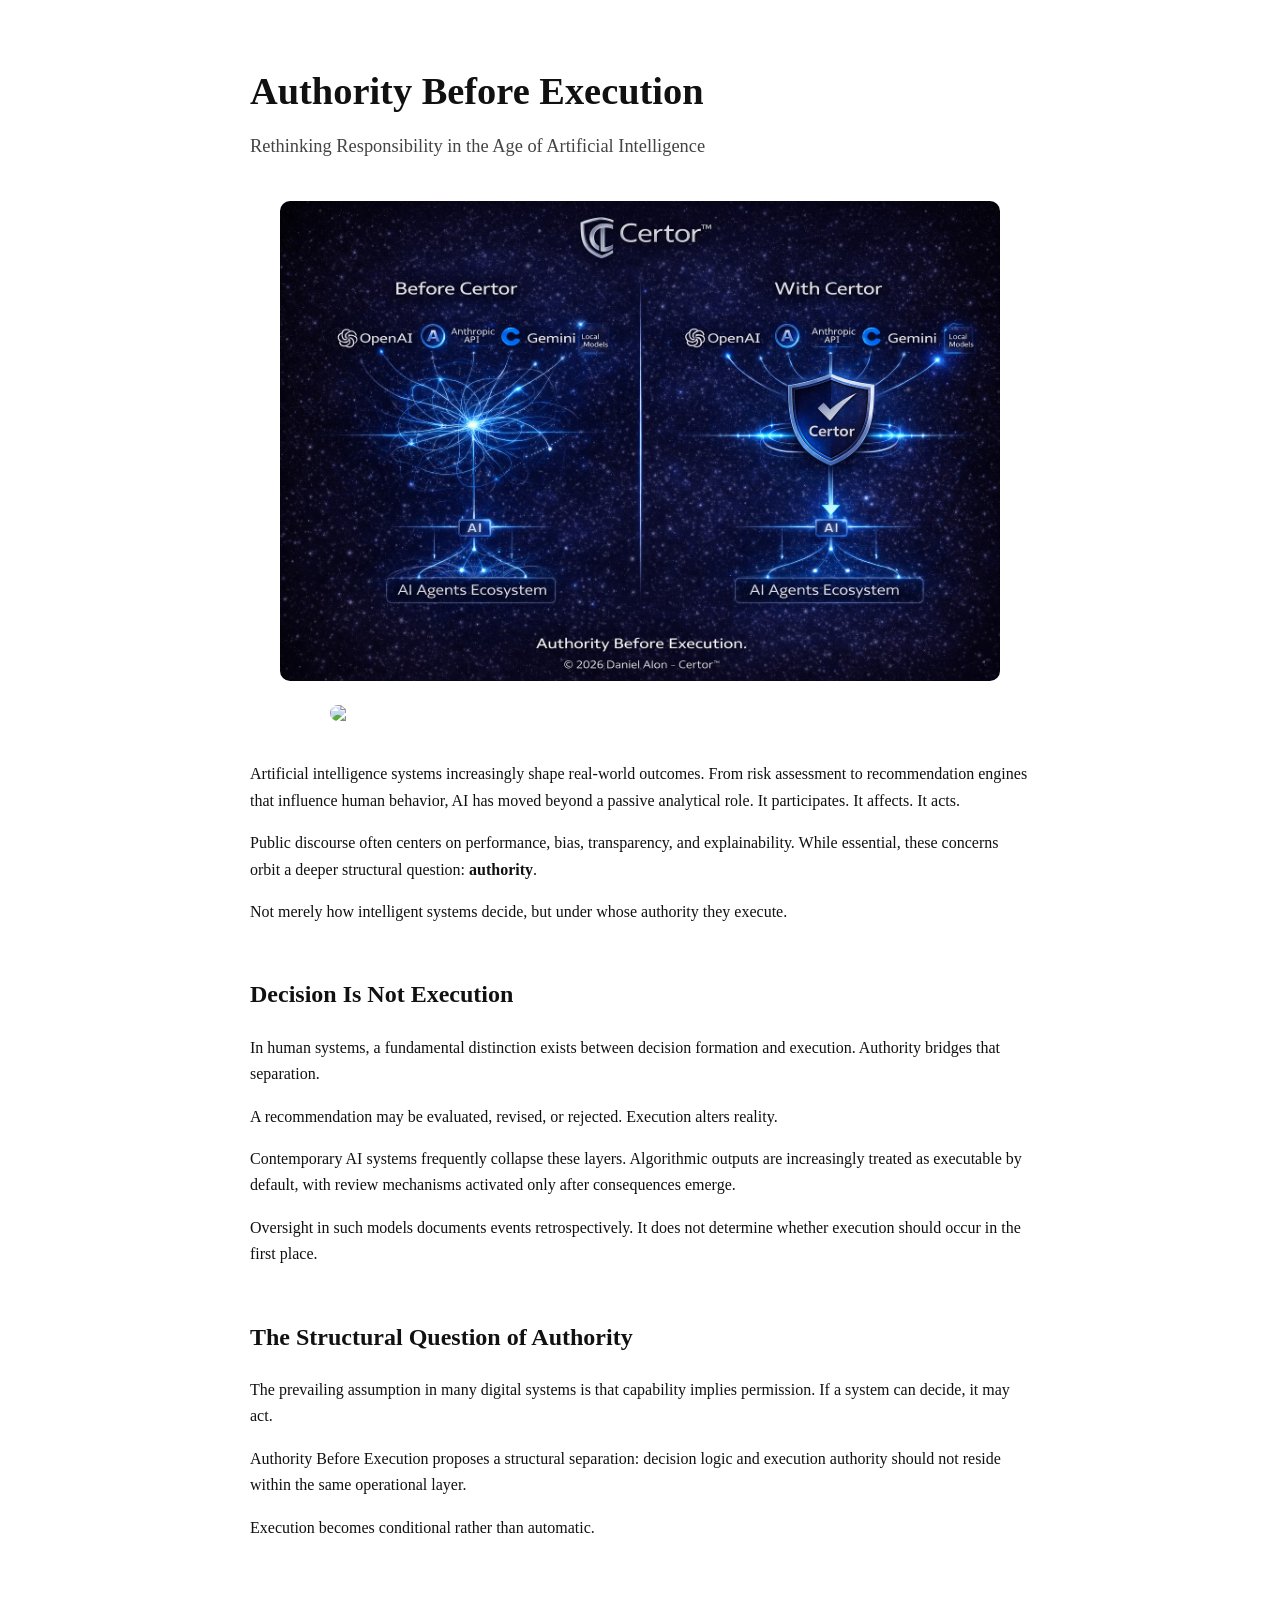
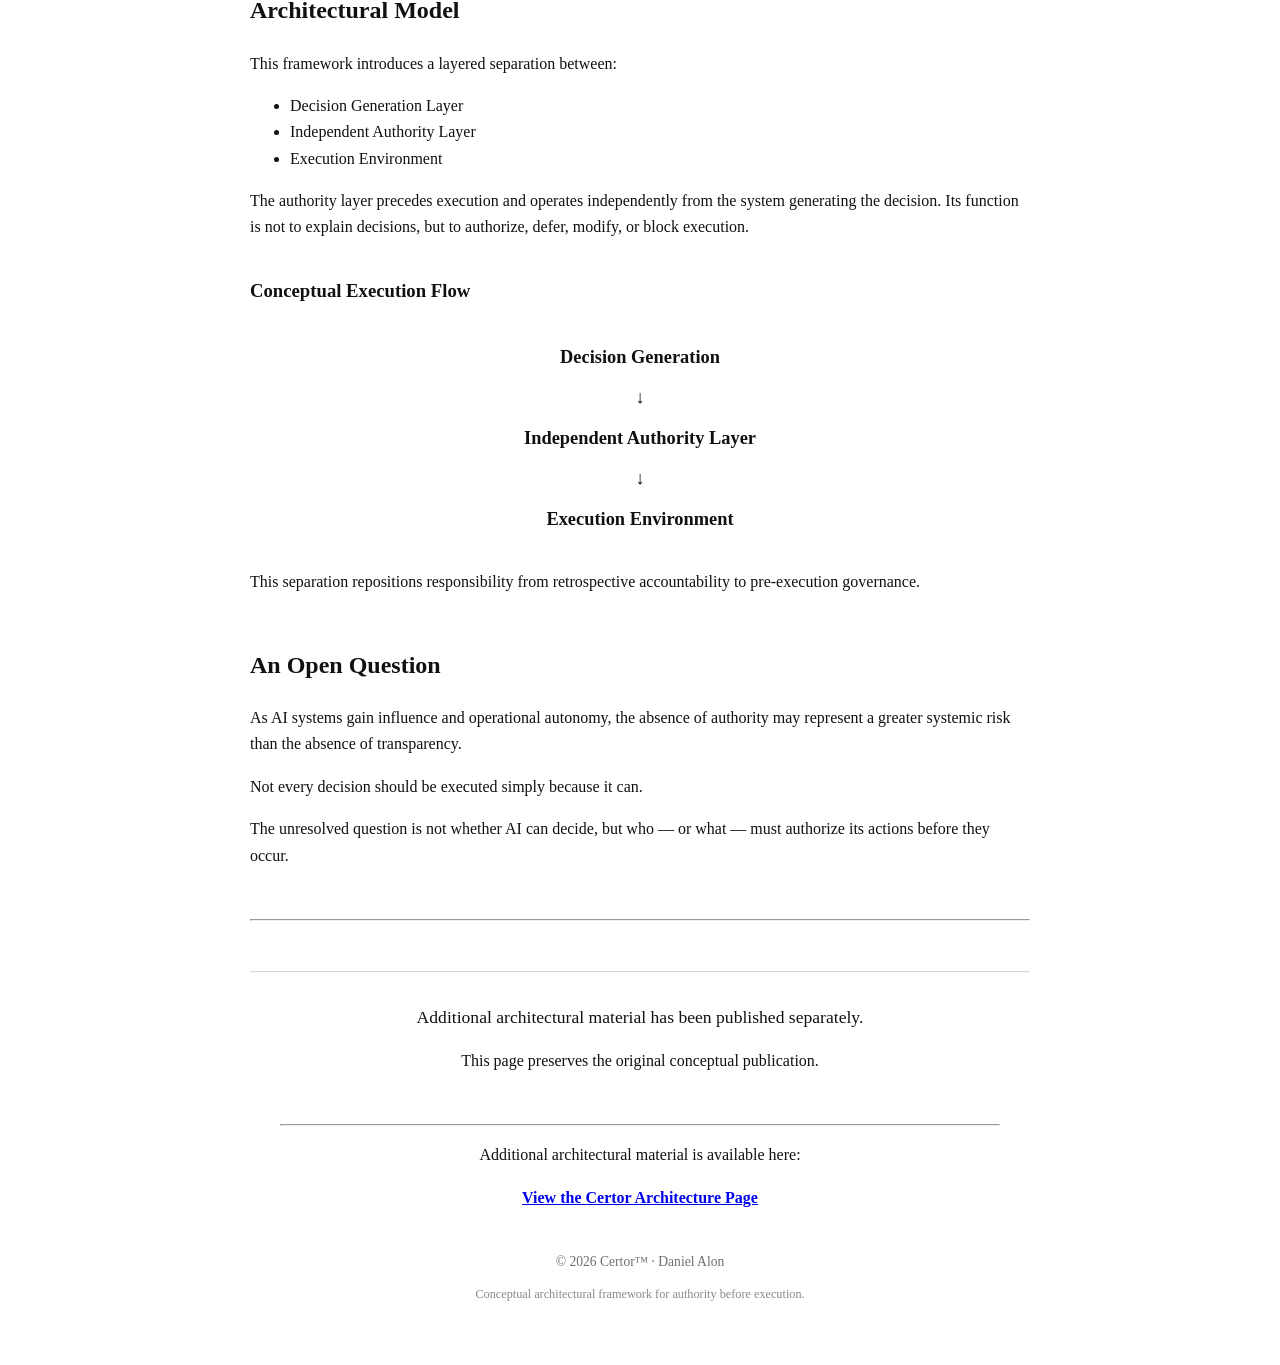
==== authority-before-execution/index.html @ be43a5a0 "Update index.html" ====
<!DOCTYPE html>
<html lang="en">
<head>
<meta charset="UTF-8" />
<meta name="viewport" content="width=device-width, initial-scale=1.0" />

<title>Authority Before Execution – Architectural Authority Layer for AI | Certor</title>

<meta name="description" content="Authority Before Execution defines a structural separation between AI decision generation and execution authority. An institutional architectural framework introduced by Certor." />

<link rel="canonical" href="https://certor.ai/authority-before-execution/" />

<meta property="og:title" content="Authority Before Execution – Certor" />
<meta property="og:description" content="A structural authority layer separating AI decision logic from execution power." />
<meta property="og:url" content="https://certor.ai/authority-before-execution/" />
<meta property="og:type" content="article" />

<meta name="robots" content="index, follow" />

<style>
body {
    font-family: Georgia, serif;
    max-width: 780px;
    margin: 60px auto;
    line-height: 1.65;
    color: #111;
}
h1 {
    font-size: 2.4em;
    margin-bottom: 0.2em;
}
.subtitle {
    font-size: 1.15em;
    color: #444;
    margin-top: 0;
    margin-bottom: 2em;
}
h2 {
    margin-top: 50px;
}
h3 {
    margin-top: 35px;
}
.footer {
    margin-top: 80px;
    font-size: 0.85em;
    opacity: 0.7;
}
</style>
</head>

<body>

<h1>Authority Before Execution</h1>
<p class="subtitle">Rethinking Responsibility in the Age of Artificial Intelligence</p>
<div style="margin:40px 0; text-align:center;">

  <img src="certor-before-after.jpg"
       style="width:100%; max-width:720px; border-radius:10px; margin-bottom:24px; display:block; margin-left:auto; margin-right:auto;">

  <img src="certor-authority-gate.jpg"
       style="width:100%; max-width:620px; border-radius:10px; display:block; margin-left:auto; margin-right:auto;">

</div>
<p>
Artificial intelligence systems increasingly shape real-world outcomes.
From risk assessment to recommendation engines that influence human behavior,
AI has moved beyond a passive analytical role. It participates. It affects. It acts.
</p>

<p>
Public discourse often centers on performance, bias, transparency, and explainability.
While essential, these concerns orbit a deeper structural question:
<strong>authority</strong>.
</p>

<p>
Not merely how intelligent systems decide, but under whose authority they execute.
</p>

<h2>Decision Is Not Execution</h2>

<p>
In human systems, a fundamental distinction exists between decision formation and execution.
Authority bridges that separation.
</p>

<p>
A recommendation may be evaluated, revised, or rejected.  
Execution alters reality.
</p>

<p>
Contemporary AI systems frequently collapse these layers.
Algorithmic outputs are increasingly treated as executable by default,
with review mechanisms activated only after consequences emerge.
</p>

<p>
Oversight in such models documents events retrospectively.
It does not determine whether execution should occur in the first place.
</p>

<h2>The Structural Question of Authority</h2>

<p>
The prevailing assumption in many digital systems is that capability implies permission.
If a system can decide, it may act.
</p>

<p>
Authority Before Execution proposes a structural separation:
decision logic and execution authority should not reside within the same operational layer.
</p>

<p>
Execution becomes conditional rather than automatic.
</p>

<h2>Architectural Model</h2>

<p>
This framework introduces a layered separation between:
</p>

<ul>
<li>Decision Generation Layer</li>
<li>Independent Authority Layer</li>
<li>Execution Environment</li>
</ul>

<p>
The authority layer precedes execution and operates independently from
the system generating the decision.
Its function is not to explain decisions, but to authorize, defer, modify,
or block execution.
</p>

<h3>Conceptual Execution Flow</h3>
    
<div style="text-align:center; margin:30px 0; font-size:1.15em; line-height:2.2;">
    
<strong>Decision Generation</strong><br>
↓<br>
<strong>Independent Authority Layer</strong><br>
↓<br>
<strong>Execution Environment</strong>
    
</div>

<p>
This separation repositions responsibility from retrospective accountability
to pre-execution governance.
</p>

<h2>An Open Question</h2>

<p>
As AI systems gain influence and operational autonomy,
the absence of authority may represent a greater systemic risk
than the absence of transparency.
</p>

<p>
Not every decision should be executed simply because it can.
</p>

<p>
The unresolved question is not whether AI can decide,
but who — or what — must authorize its actions before they occur.
</p>
<hr style="margin-top:50px;"/>
<hr style="margin-top:50px; margin-bottom:30px; opacity:0.4;">

<div style="text-align:center; max-width:720px; margin:0 auto;">

  <p style="font-size:1.1em; margin-bottom:10px;">
    Additional architectural material has been published separately.
  </p>

  <p style="margin-bottom:22px;">
    This page preserves the original conceptual publication.
  </p>

 <hr style="margin-top:50px;">

<p style="text-align:center;">
Additional architectural material is available here:
</p>

<p style="text-align:center;">
<a href="architecture.html">
<strong>View the Certor Architecture Page</strong>
</a>
</p>

</div>

<div class="footer" style="margin-top:40px; text-align:center; line-height:1.6;">
  <p style="opacity:0.85; margin-bottom:6px;">
    © 2026 Certor™ · Daniel Alon
  </p>
  <p style="font-size:0.9em; opacity:0.7;">
    Conceptual architectural framework for authority before execution.
  </p>
</div>



</body>
</html>
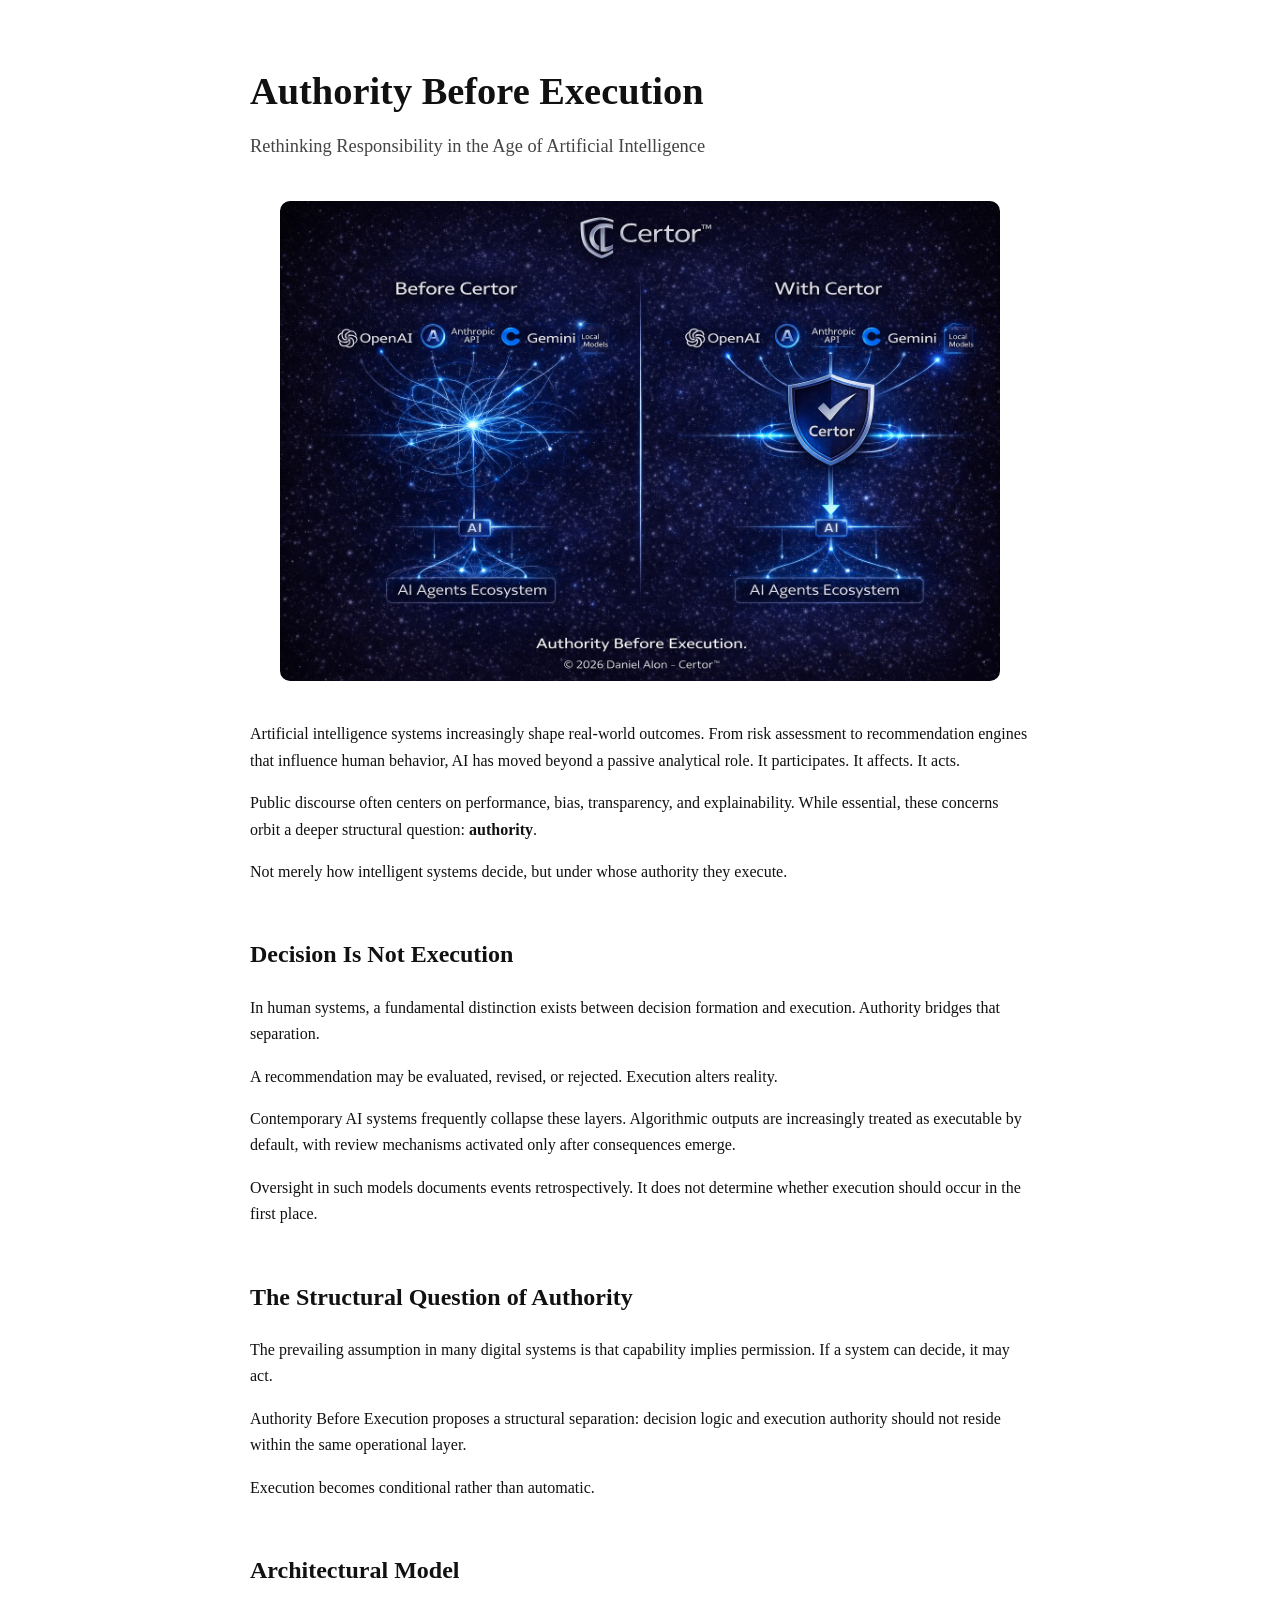
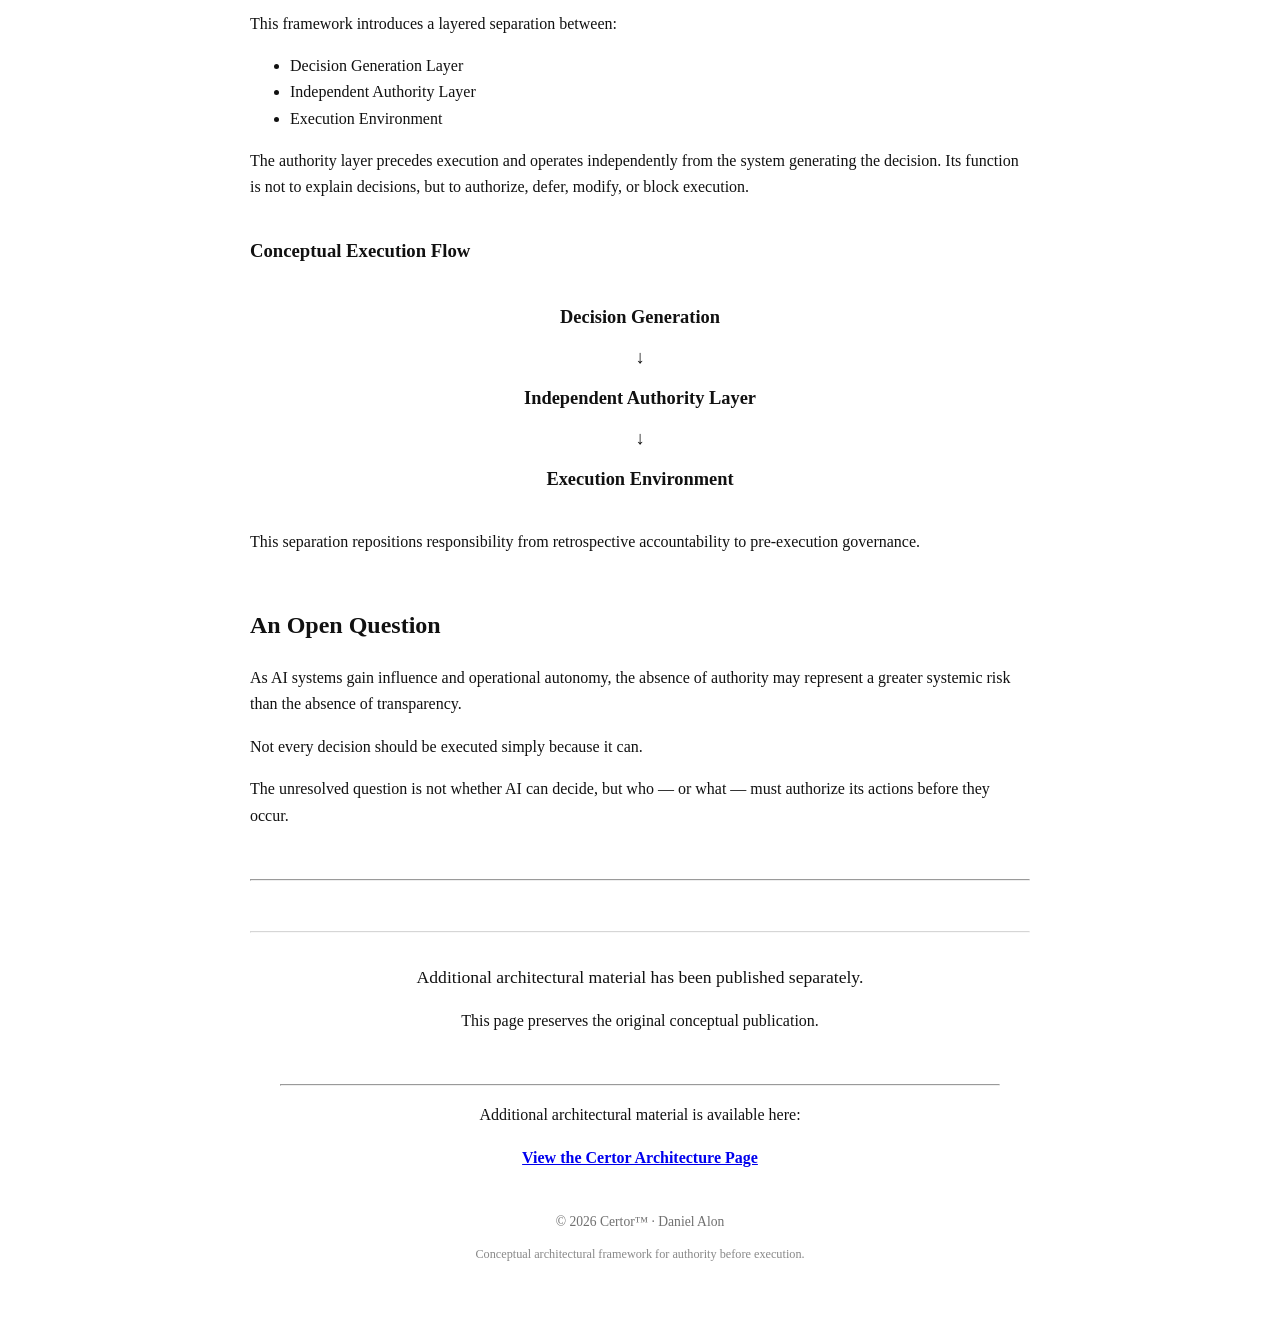
==== commit f6678cb4: "Update index.html" ====
--- a/authority-before-execution/index.html
+++ b/authority-before-execution/index.html
@@ -59,10 +59,7 @@
   <img src="certor-before-after.jpg"
        style="width:100%; max-width:720px; border-radius:10px; margin-bottom:24px; display:block; margin-left:auto; margin-right:auto;">
 
-  <img src="certor-authority-gate.jpg"
-       style="width:100%; max-width:620px; border-radius:10px; display:block; margin-left:auto; margin-right:auto;">
-
-</div>
+  </div>
 <p>
 Artificial intelligence systems increasingly shape real-world outcomes.
 From risk assessment to recommendation engines that influence human behavior,
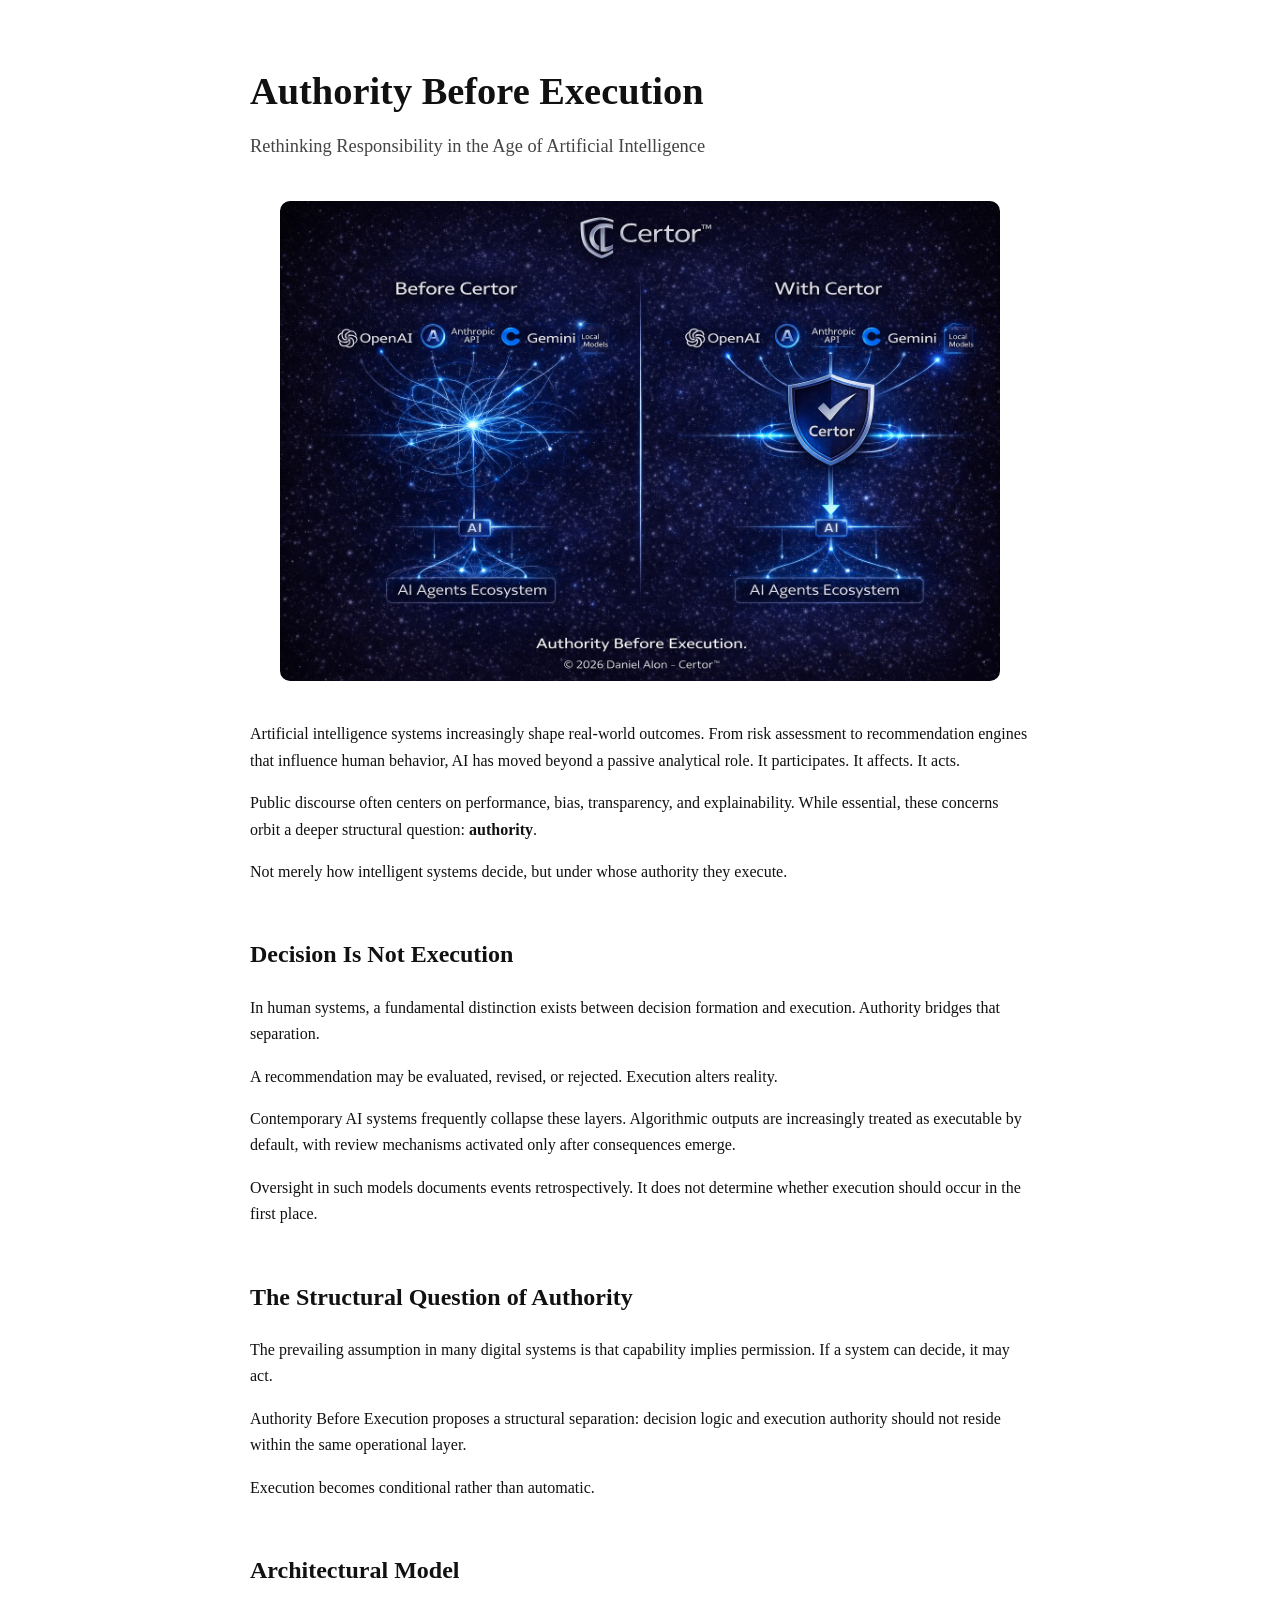
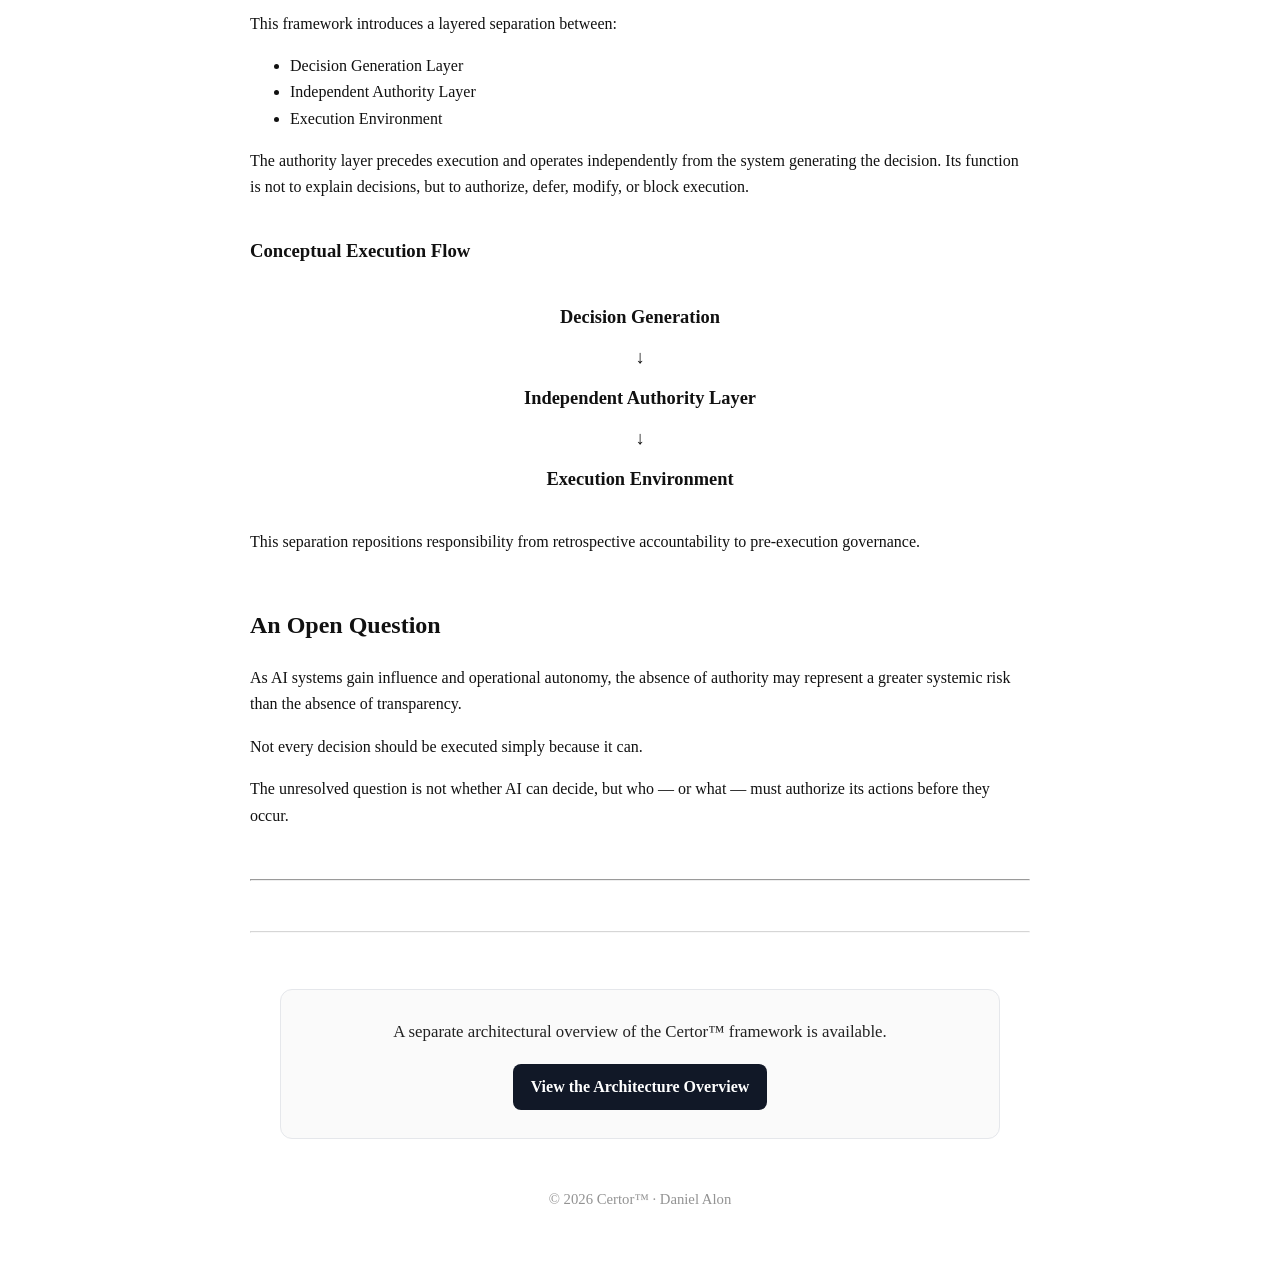
==== commit 76e7be98: "Update index.html" ====
--- a/authority-before-execution/index.html
+++ b/authority-before-execution/index.html
@@ -172,35 +172,20 @@
 
 <div style="text-align:center; max-width:720px; margin:0 auto;">
 
-  <p style="font-size:1.1em; margin-bottom:10px;">
-    Additional architectural material has been published separately.
+<div style="margin-top:56px; padding:28px 24px; text-align:center; background:#fafafa; border:1px solid #e5e7eb; border-radius:12px;">
+
+  <p style="margin:0 0 10px; font-size:1.05em; color:#222;">
+    A separate architectural overview of the Certor™ framework is available.
   </p>
 
-  <p style="margin-bottom:22px;">
-    This page preserves the original conceptual publication.
-  </p>
-
- <hr style="margin-top:50px;">
-
-<p style="text-align:center;">
-Additional architectural material is available here:
-</p>
-
-<p style="text-align:center;">
-<a href="architecture.html">
-<strong>View the Certor Architecture Page</strong>
-</a>
-</p>
+  <a href="architecture.html"
+     style="display:inline-block; margin-top:8px; padding:10px 18px; border-radius:8px; background:#111827; color:#fff; text-decoration:none; font-weight:600;">
+    View the Architecture Overview
+  </a>
 
 </div>
-
-<div class="footer" style="margin-top:40px; text-align:center; line-height:1.6;">
-  <p style="opacity:0.85; margin-bottom:6px;">
-    © 2026 Certor™ · Daniel Alon
-  </p>
-  <p style="font-size:0.9em; opacity:0.7;">
-    Conceptual architectural framework for authority before execution.
-  </p>
+    <div class="footer" style="margin-top:48px; text-align:center; font-size:0.92em; color:#666;">
+  © 2026 Certor™ · Daniel Alon
 </div>
 
 
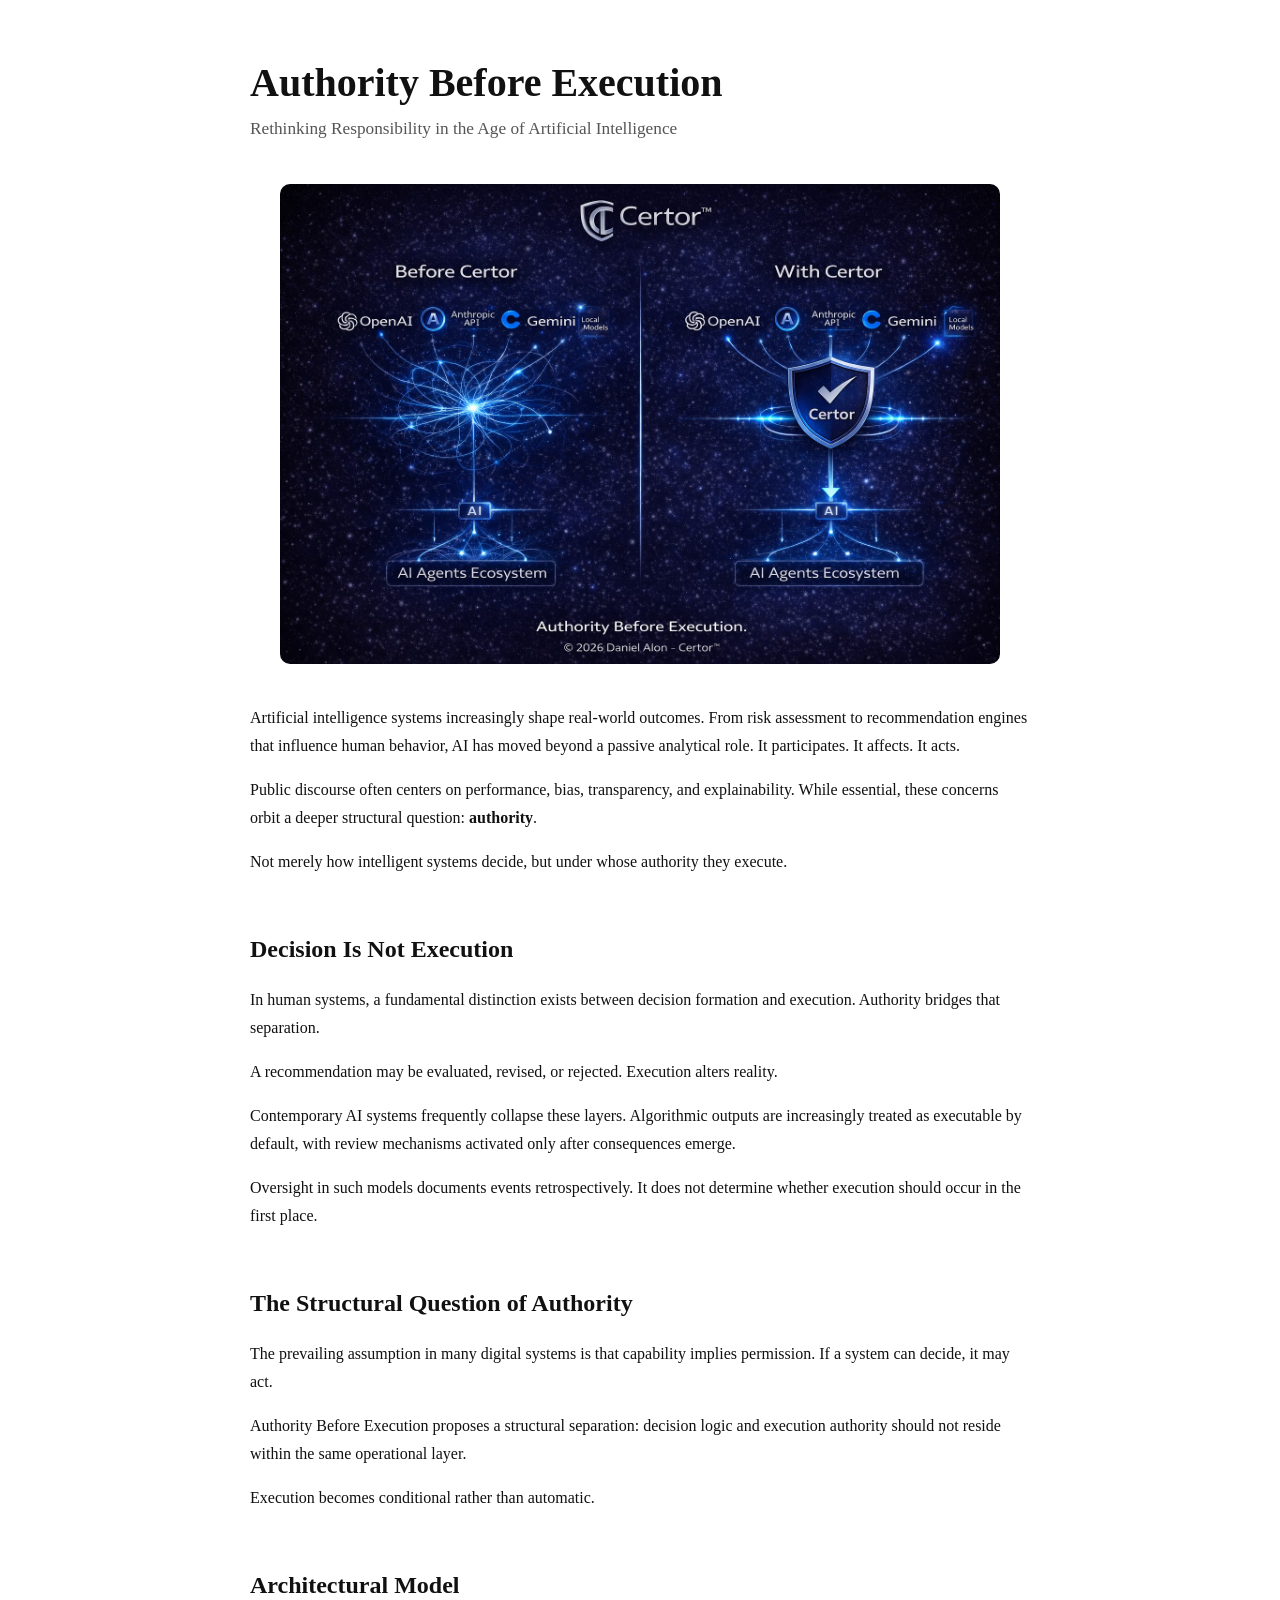
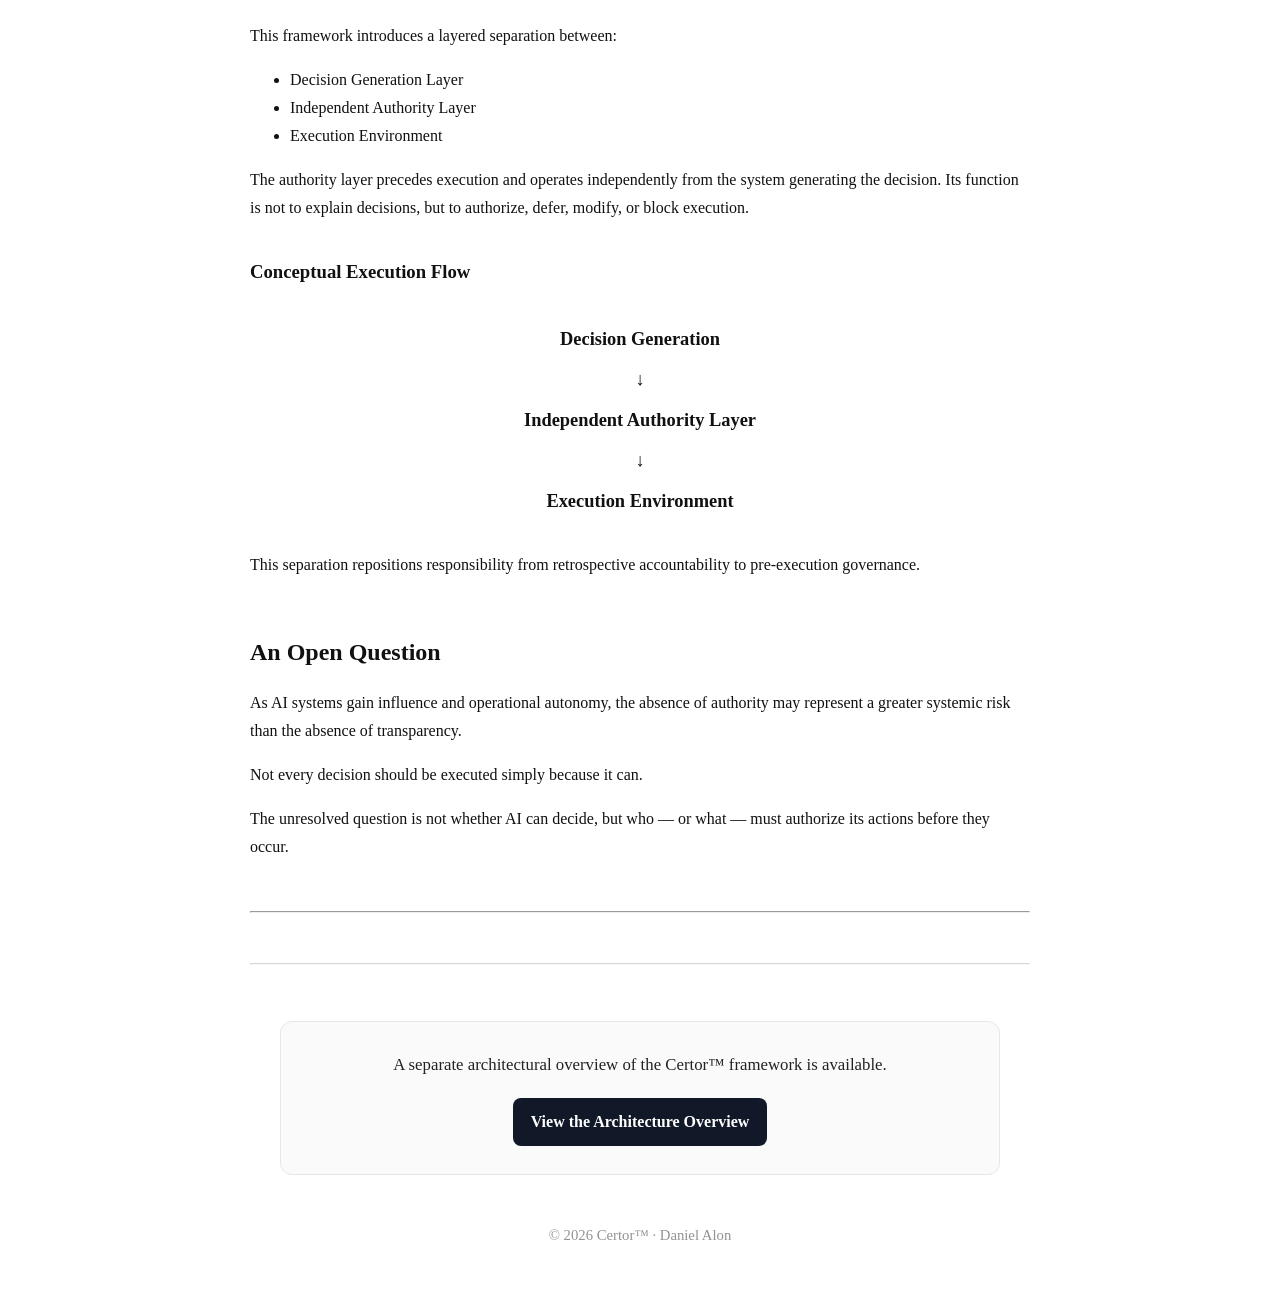
==== commit c758feab: "Update index.html" ====
--- a/authority-before-execution/index.html
+++ b/authority-before-execution/index.html
@@ -182,7 +182,46 @@
      style="display:inline-block; margin-top:8px; padding:10px 18px; border-radius:8px; background:#111827; color:#fff; text-decoration:none; font-weight:600;">
     View the Architecture Overview
   </a>
-
+<style>
+body {
+    font-family: Georgia, "Times New Roman", serif;
+    max-width: 780px;
+    margin: 60px auto;
+    padding: 0 22px;
+    line-height: 1.75;
+    color: #111;
+    background: #fff;
+}
+h1 {
+    font-size: 2.5em;
+    margin-bottom: 0.2em;
+    line-height: 1.15;
+}
+.subtitle {
+    font-size: 1.08em;
+    color: #555;
+    margin-top: 0;
+    margin-bottom: 2em;
+}
+h2 {
+    margin-top: 52px;
+    margin-bottom: 14px;
+}
+h3 {
+    margin-top: 34px;
+    margin-bottom: 12px;
+}
+img {
+    width: 100%;
+    max-width: 720px;
+    display: block;
+    margin: 28px auto;
+    border-radius: 10px;
+}
+.footer {
+    margin-top: 60px;
+}
+</style>
 </div>
     <div class="footer" style="margin-top:48px; text-align:center; font-size:0.92em; color:#666;">
   © 2026 Certor™ · Daniel Alon
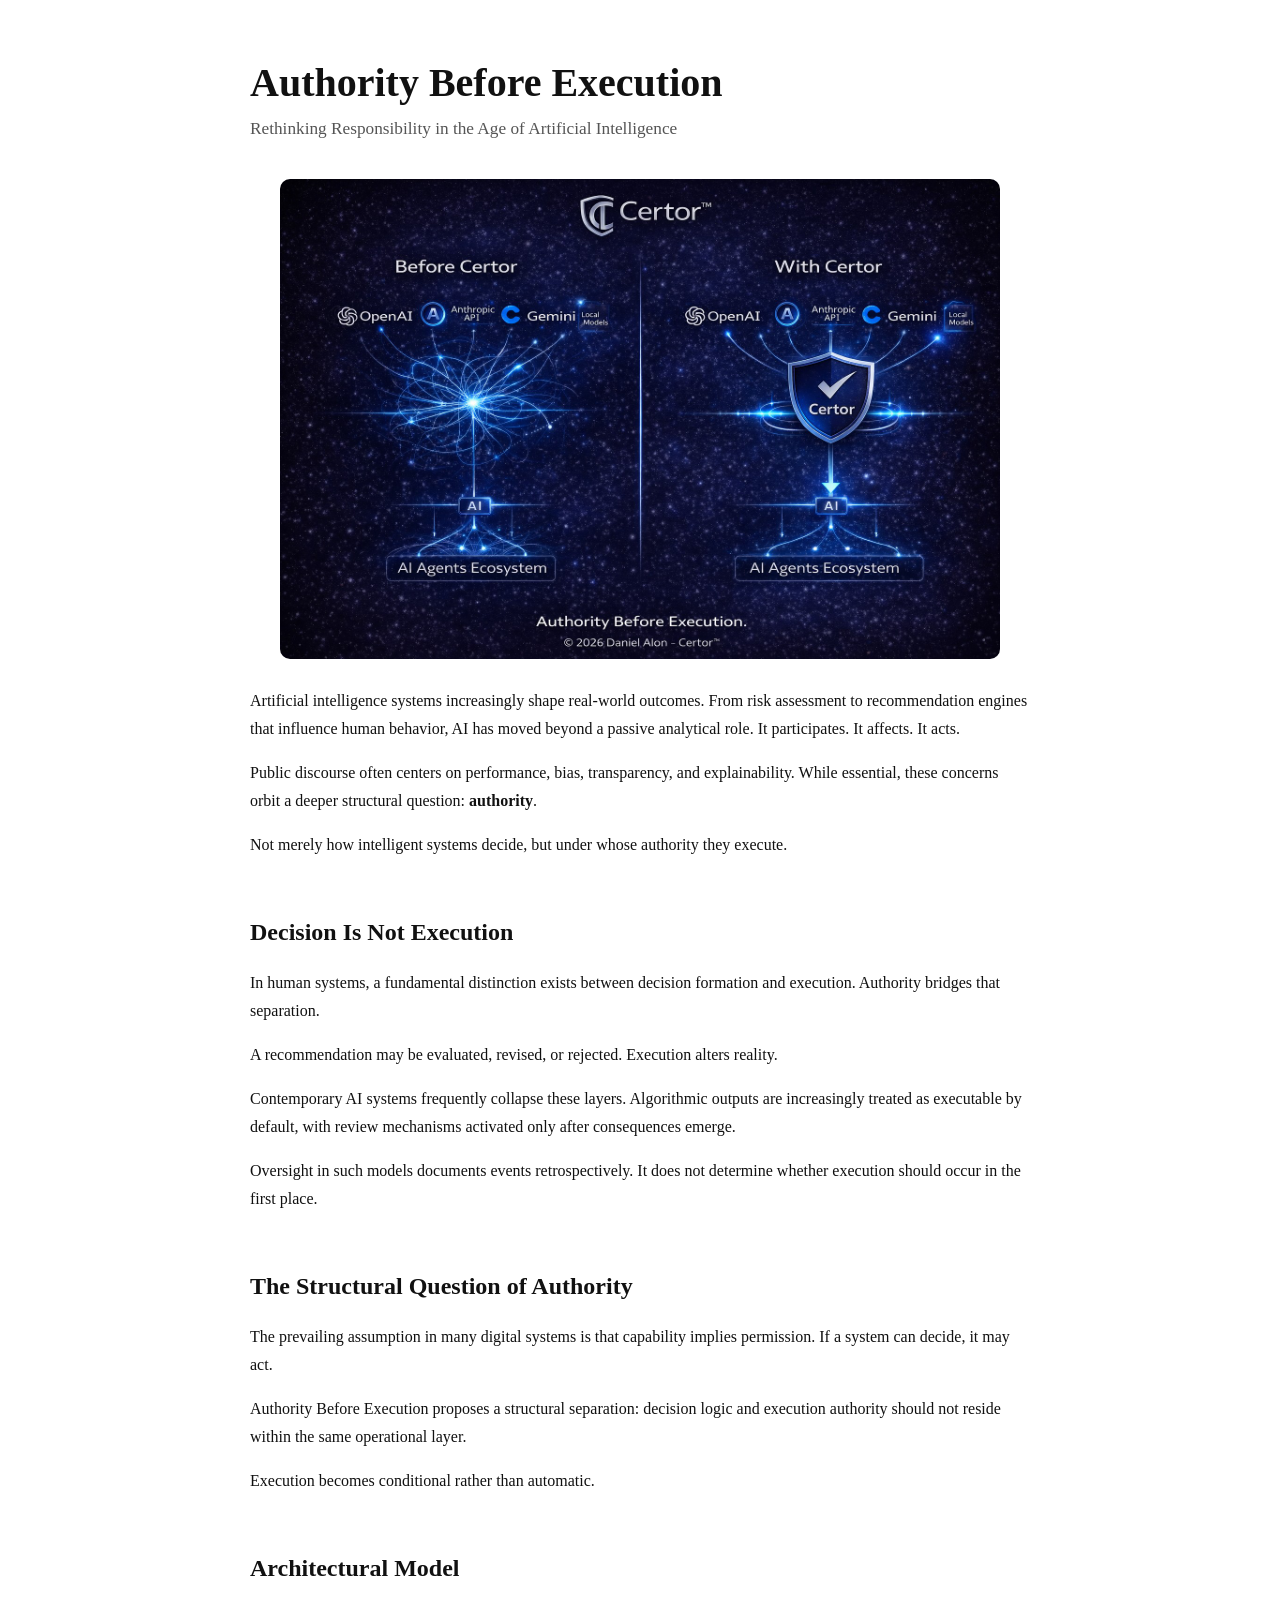
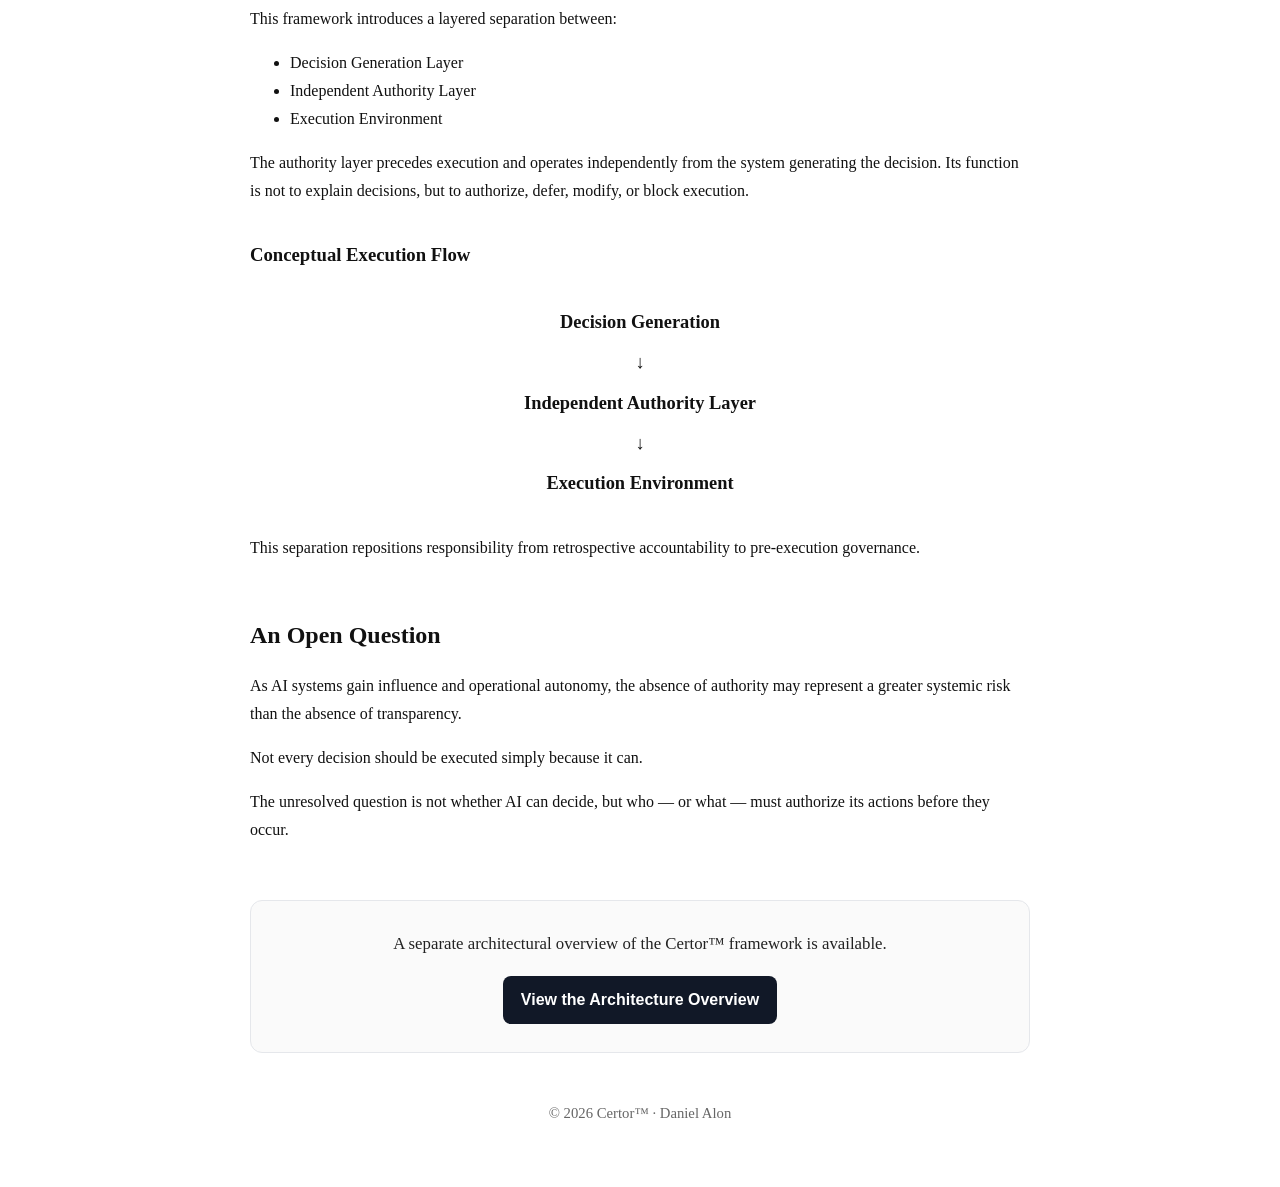
==== commit 7effc1b8: "Update index.html" ====
--- a/authority-before-execution/index.html
+++ b/authority-before-execution/index.html
@@ -1,4 +1,3 @@
-
 <!DOCTYPE html>
 <html lang="en">
 <head>
@@ -18,170 +17,6 @@
 
 <meta name="robots" content="index, follow" />
 
-<style>
-body {
-    font-family: Georgia, serif;
-    max-width: 780px;
-    margin: 60px auto;
-    line-height: 1.65;
-    color: #111;
-}
-h1 {
-    font-size: 2.4em;
-    margin-bottom: 0.2em;
-}
-.subtitle {
-    font-size: 1.15em;
-    color: #444;
-    margin-top: 0;
-    margin-bottom: 2em;
-}
-h2 {
-    margin-top: 50px;
-}
-h3 {
-    margin-top: 35px;
-}
-.footer {
-    margin-top: 80px;
-    font-size: 0.85em;
-    opacity: 0.7;
-}
-</style>
-</head>
-
-<body>
-
-<h1>Authority Before Execution</h1>
-<p class="subtitle">Rethinking Responsibility in the Age of Artificial Intelligence</p>
-<div style="margin:40px 0; text-align:center;">
-
-  <img src="certor-before-after.jpg"
-       style="width:100%; max-width:720px; border-radius:10px; margin-bottom:24px; display:block; margin-left:auto; margin-right:auto;">
-
-  </div>
-<p>
-Artificial intelligence systems increasingly shape real-world outcomes.
-From risk assessment to recommendation engines that influence human behavior,
-AI has moved beyond a passive analytical role. It participates. It affects. It acts.
-</p>
-
-<p>
-Public discourse often centers on performance, bias, transparency, and explainability.
-While essential, these concerns orbit a deeper structural question:
-<strong>authority</strong>.
-</p>
-
-<p>
-Not merely how intelligent systems decide, but under whose authority they execute.
-</p>
-
-<h2>Decision Is Not Execution</h2>
-
-<p>
-In human systems, a fundamental distinction exists between decision formation and execution.
-Authority bridges that separation.
-</p>
-
-<p>
-A recommendation may be evaluated, revised, or rejected.  
-Execution alters reality.
-</p>
-
-<p>
-Contemporary AI systems frequently collapse these layers.
-Algorithmic outputs are increasingly treated as executable by default,
-with review mechanisms activated only after consequences emerge.
-</p>
-
-<p>
-Oversight in such models documents events retrospectively.
-It does not determine whether execution should occur in the first place.
-</p>
-
-<h2>The Structural Question of Authority</h2>
-
-<p>
-The prevailing assumption in many digital systems is that capability implies permission.
-If a system can decide, it may act.
-</p>
-
-<p>
-Authority Before Execution proposes a structural separation:
-decision logic and execution authority should not reside within the same operational layer.
-</p>
-
-<p>
-Execution becomes conditional rather than automatic.
-</p>
-
-<h2>Architectural Model</h2>
-
-<p>
-This framework introduces a layered separation between:
-</p>
-
-<ul>
-<li>Decision Generation Layer</li>
-<li>Independent Authority Layer</li>
-<li>Execution Environment</li>
-</ul>
-
-<p>
-The authority layer precedes execution and operates independently from
-the system generating the decision.
-Its function is not to explain decisions, but to authorize, defer, modify,
-or block execution.
-</p>
-
-<h3>Conceptual Execution Flow</h3>
-    
-<div style="text-align:center; margin:30px 0; font-size:1.15em; line-height:2.2;">
-    
-<strong>Decision Generation</strong><br>
-↓<br>
-<strong>Independent Authority Layer</strong><br>
-↓<br>
-<strong>Execution Environment</strong>
-    
-</div>
-
-<p>
-This separation repositions responsibility from retrospective accountability
-to pre-execution governance.
-</p>
-
-<h2>An Open Question</h2>
-
-<p>
-As AI systems gain influence and operational autonomy,
-the absence of authority may represent a greater systemic risk
-than the absence of transparency.
-</p>
-
-<p>
-Not every decision should be executed simply because it can.
-</p>
-
-<p>
-The unresolved question is not whether AI can decide,
-but who — or what — must authorize its actions before they occur.
-</p>
-<hr style="margin-top:50px;"/>
-<hr style="margin-top:50px; margin-bottom:30px; opacity:0.4;">
-
-<div style="text-align:center; max-width:720px; margin:0 auto;">
-
-<div style="margin-top:56px; padding:28px 24px; text-align:center; background:#fafafa; border:1px solid #e5e7eb; border-radius:12px;">
-
-  <p style="margin:0 0 10px; font-size:1.05em; color:#222;">
-    A separate architectural overview of the Certor™ framework is available.
-  </p>
-
-  <a href="architecture.html"
-     style="display:inline-block; margin-top:8px; padding:10px 18px; border-radius:8px; background:#111827; color:#fff; text-decoration:none; font-weight:600;">
-    View the Architecture Overview
-  </a>
 <style>
 body {
     font-family: Georgia, "Times New Roman", serif;
@@ -192,25 +27,34 @@
     color: #111;
     background: #fff;
 }
+
 h1 {
     font-size: 2.5em;
     margin-bottom: 0.2em;
     line-height: 1.15;
 }
+
 .subtitle {
     font-size: 1.08em;
     color: #555;
     margin-top: 0;
     margin-bottom: 2em;
 }
+
 h2 {
     margin-top: 52px;
     margin-bottom: 14px;
 }
+
 h3 {
     margin-top: 34px;
     margin-bottom: 12px;
 }
+
+p {
+    margin-bottom: 16px;
+}
+
 img {
     width: 100%;
     max-width: 720px;
@@ -218,18 +62,169 @@
     margin: 28px auto;
     border-radius: 10px;
 }
+
+.article-link-box {
+    margin-top: 56px;
+    padding: 28px 24px;
+    text-align: center;
+    background: #fafafa;
+    border: 1px solid #e5e7eb;
+    border-radius: 12px;
+}
+
+.article-link-box p {
+    margin: 0 0 10px;
+    font-size: 1.05em;
+    color: #222;
+}
+
+.article-link-box a {
+    display: inline-block;
+    margin-top: 8px;
+    padding: 10px 18px;
+    border-radius: 8px;
+    background: #111827;
+    color: #fff;
+    text-decoration: none;
+    font-weight: 600;
+    font-family: Arial, Helvetica, sans-serif;
+}
+
+.article-link-box a:hover {
+    opacity: 0.92;
+}
+
 .footer {
-    margin-top: 60px;
+    margin-top: 48px;
+    text-align: center;
+    font-size: 0.92em;
+    color: #666;
 }
 </style>
+</head>
+
+<body>
+
+<h1>Authority Before Execution</h1>
+<p class="subtitle">Rethinking Responsibility in the Age of Artificial Intelligence</p>
+
+<img src="certor-before-after.jpg" alt="Before Certor and With Certor comparison" />
+
+<p>
+Artificial intelligence systems increasingly shape real-world outcomes.
+From risk assessment to recommendation engines that influence human behavior,
+AI has moved beyond a passive analytical role. It participates. It affects. It acts.
+</p>
+
+<p>
+Public discourse often centers on performance, bias, transparency, and explainability.
+While essential, these concerns orbit a deeper structural question:
+<strong>authority</strong>.
+</p>
+
+<p>
+Not merely how intelligent systems decide, but under whose authority they execute.
+</p>
+
+<h2>Decision Is Not Execution</h2>
+
+<p>
+In human systems, a fundamental distinction exists between decision formation and execution.
+Authority bridges that separation.
+</p>
+
+<p>
+A recommendation may be evaluated, revised, or rejected.
+Execution alters reality.
+</p>
+
+<p>
+Contemporary AI systems frequently collapse these layers.
+Algorithmic outputs are increasingly treated as executable by default,
+with review mechanisms activated only after consequences emerge.
+</p>
+
+<p>
+Oversight in such models documents events retrospectively.
+It does not determine whether execution should occur in the first place.
+</p>
+
+<h2>The Structural Question of Authority</h2>
+
+<p>
+The prevailing assumption in many digital systems is that capability implies permission.
+If a system can decide, it may act.
+</p>
+
+<p>
+Authority Before Execution proposes a structural separation:
+decision logic and execution authority should not reside within the same operational layer.
+</p>
+
+<p>
+Execution becomes conditional rather than automatic.
+</p>
+
+<h2>Architectural Model</h2>
+
+<p>
+This framework introduces a layered separation between:
+</p>
+
+<ul>
+<li>Decision Generation Layer</li>
+<li>Independent Authority Layer</li>
+<li>Execution Environment</li>
+</ul>
+
+<p>
+The authority layer precedes execution and operates independently from
+the system generating the decision.
+Its function is not to explain decisions, but to authorize, defer, modify,
+or block execution.
+</p>
+
+<h3>Conceptual Execution Flow</h3>
+
+<div style="text-align:center; margin:30px 0; font-size:1.15em; line-height:2.2;">
+<strong>Decision Generation</strong><br>
+↓<br>
+<strong>Independent Authority Layer</strong><br>
+↓<br>
+<strong>Execution Environment</strong>
 </div>
-    <div class="footer" style="margin-top:48px; text-align:center; font-size:0.92em; color:#666;">
+
+<p>
+This separation repositions responsibility from retrospective accountability
+to pre-execution governance.
+</p>
+
+<h2>An Open Question</h2>
+
+<p>
+As AI systems gain influence and operational autonomy,
+the absence of authority may represent a greater systemic risk
+than the absence of transparency.
+</p>
+
+<p>
+Not every decision should be executed simply because it can.
+</p>
+
+<p>
+The unresolved question is not whether AI can decide,
+but who — or what — must authorize its actions before they occur.
+</p>
+
+<div class="article-link-box">
+  <p>A separate architectural overview of the Certor™ framework is available.</p>
+  <a href="architecture.html">View the Architecture Overview</a>
+</div>
+
+<div class="footer">
   © 2026 Certor™ · Daniel Alon
 </div>
 
-
-
 </body>
 </html>
 
-
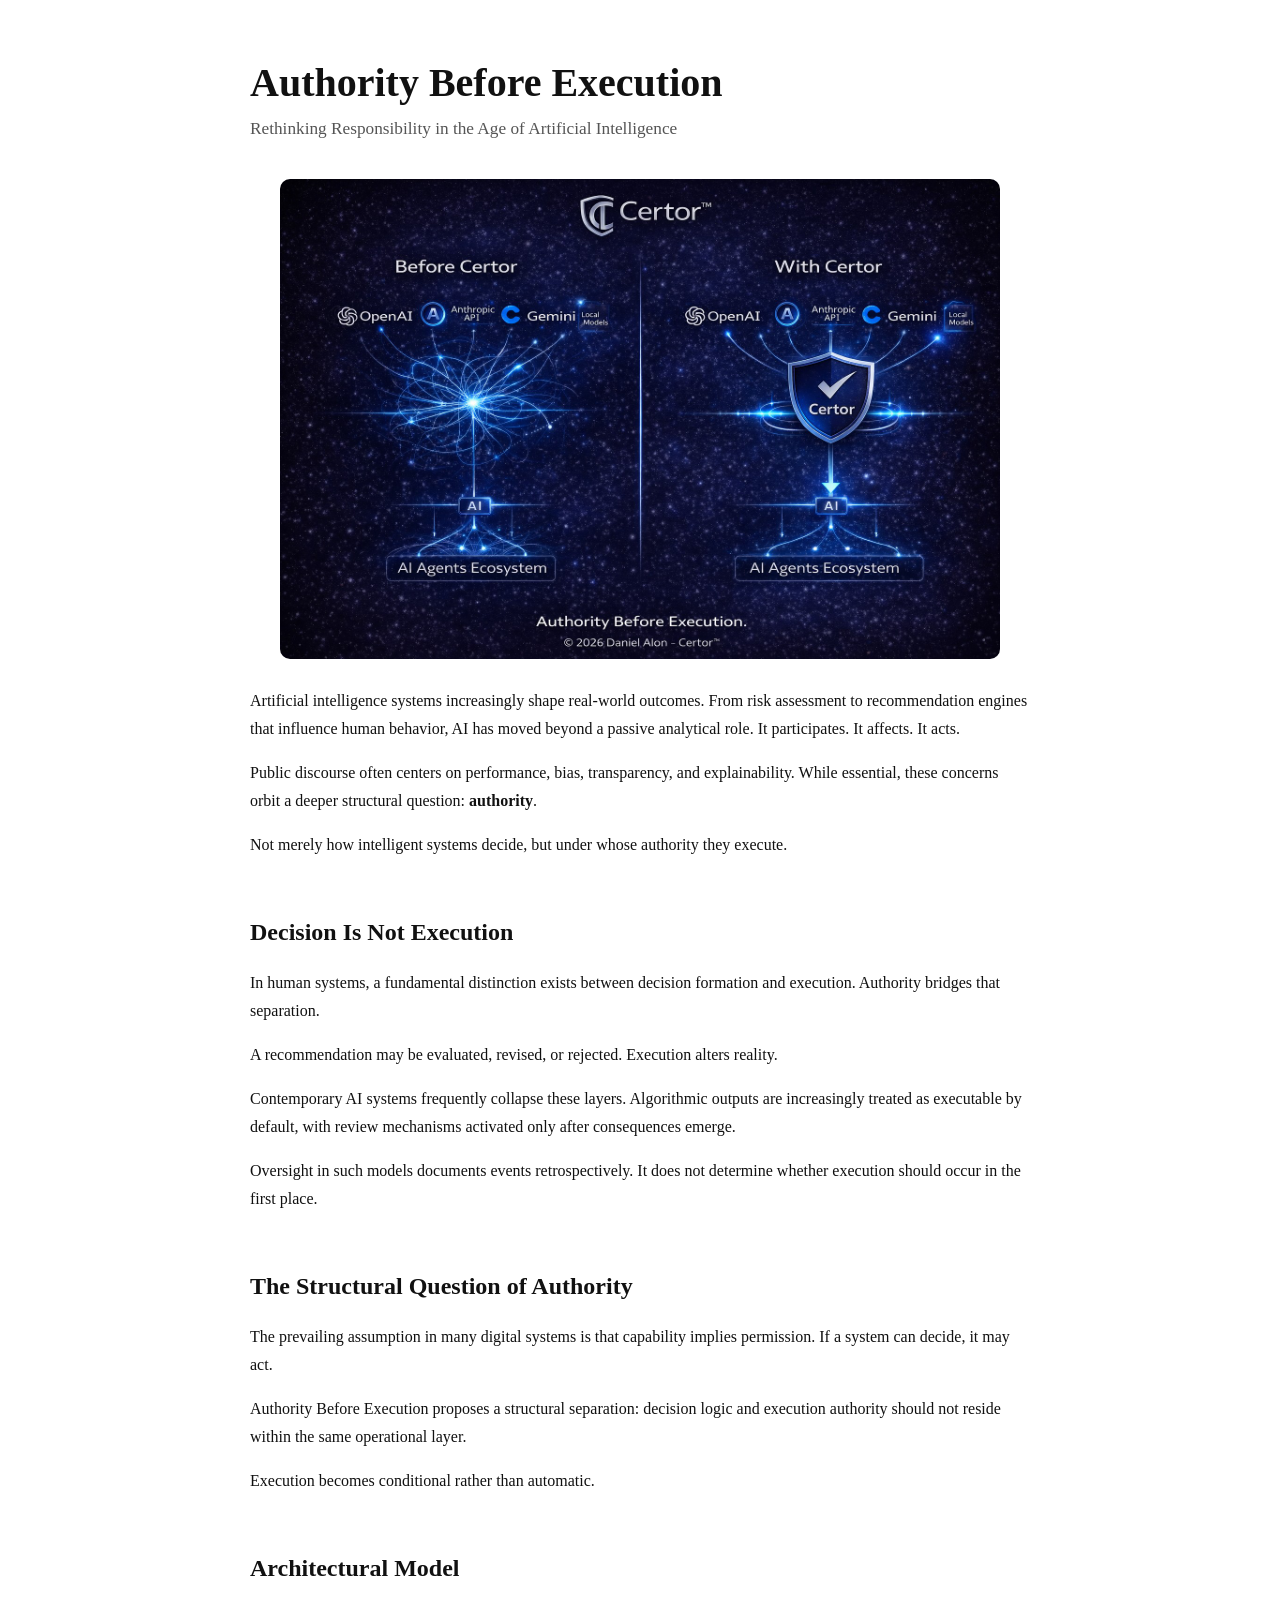
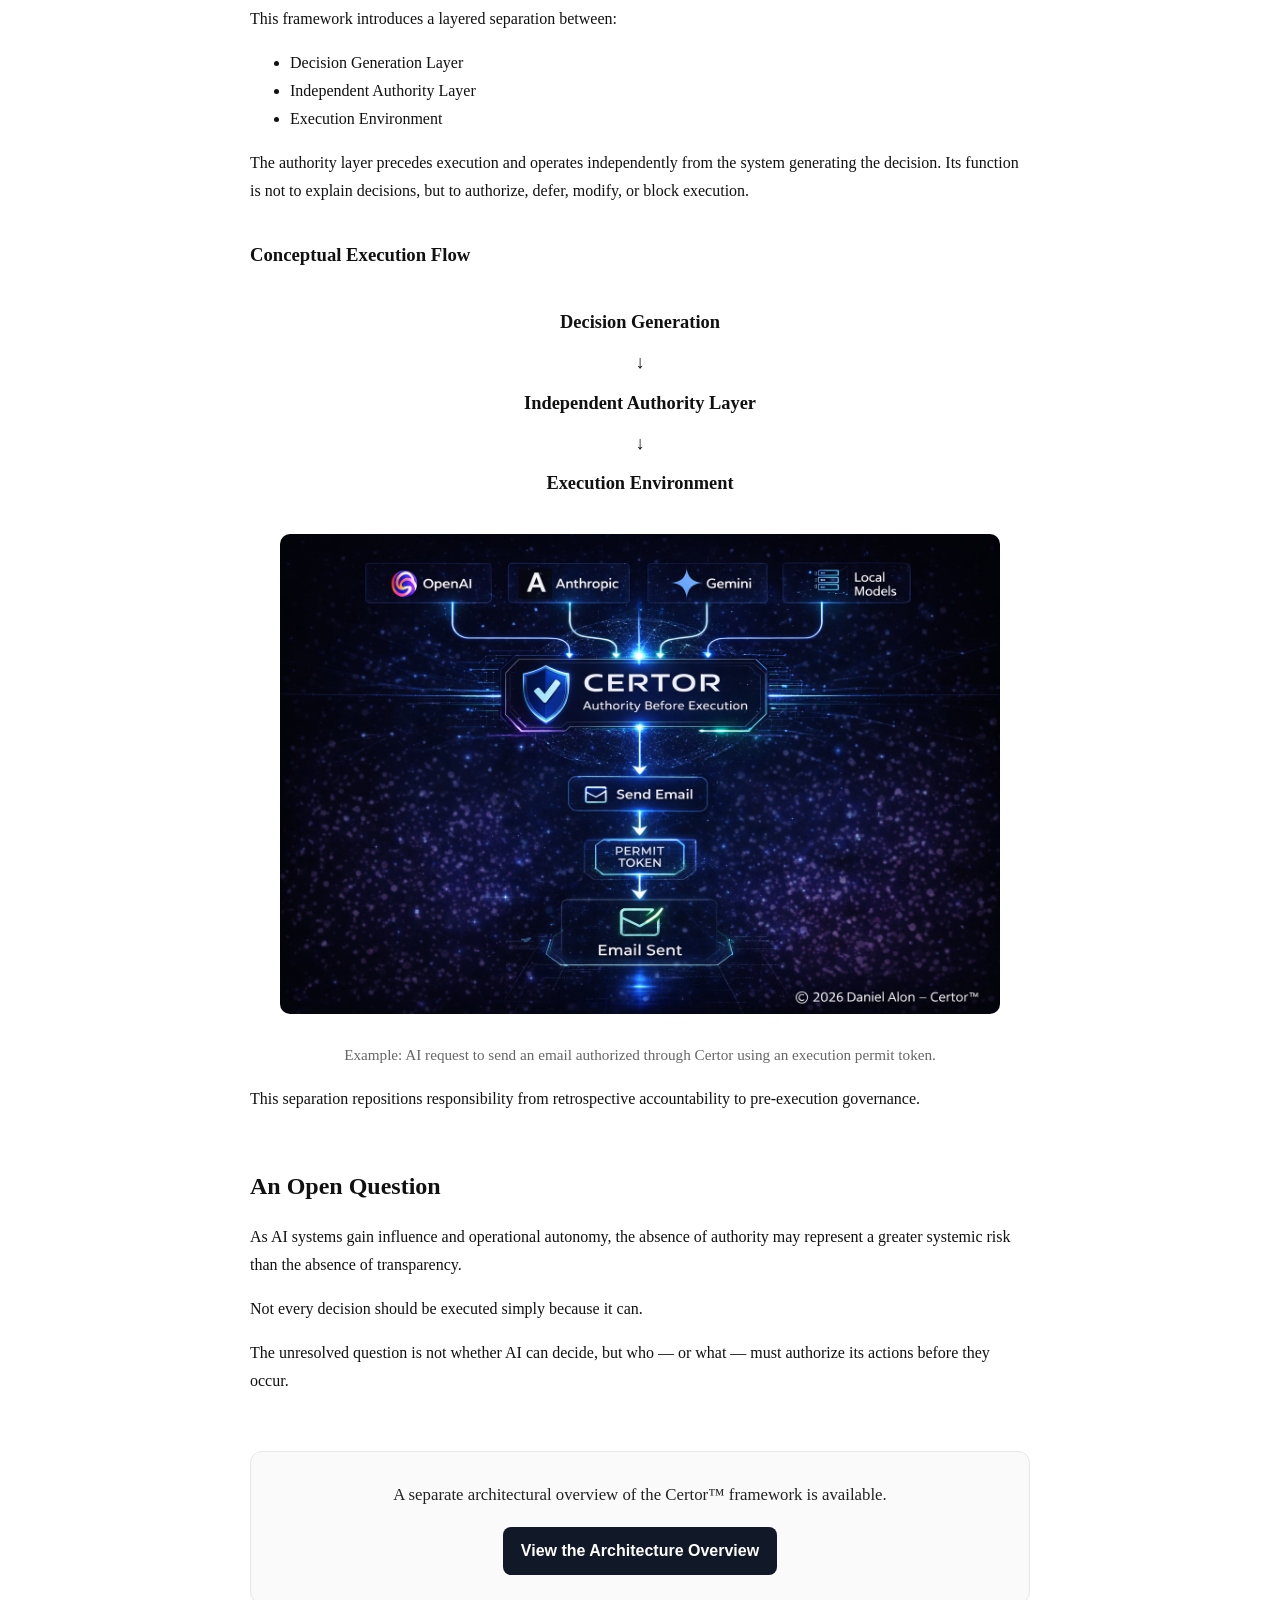
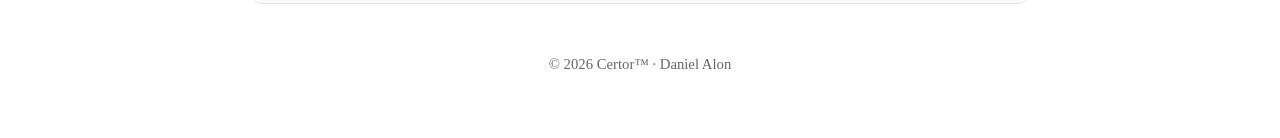
==== commit bca312c9: "Update index.html" ====
--- a/authority-before-execution/index.html
+++ b/authority-before-execution/index.html
@@ -193,7 +193,11 @@
 ↓<br>
 <strong>Execution Environment</strong>
 </div>
-
+<img src="certor-email-permit-token.png" alt="Certor execution permit token email example" />
+
+<p style="text-align:center; font-size:0.95em; color:#666;">
+Example: AI request to send an email authorized through Certor using an execution permit token.
+</p>
 <p>
 This separation repositions responsibility from retrospective accountability
 to pre-execution governance.
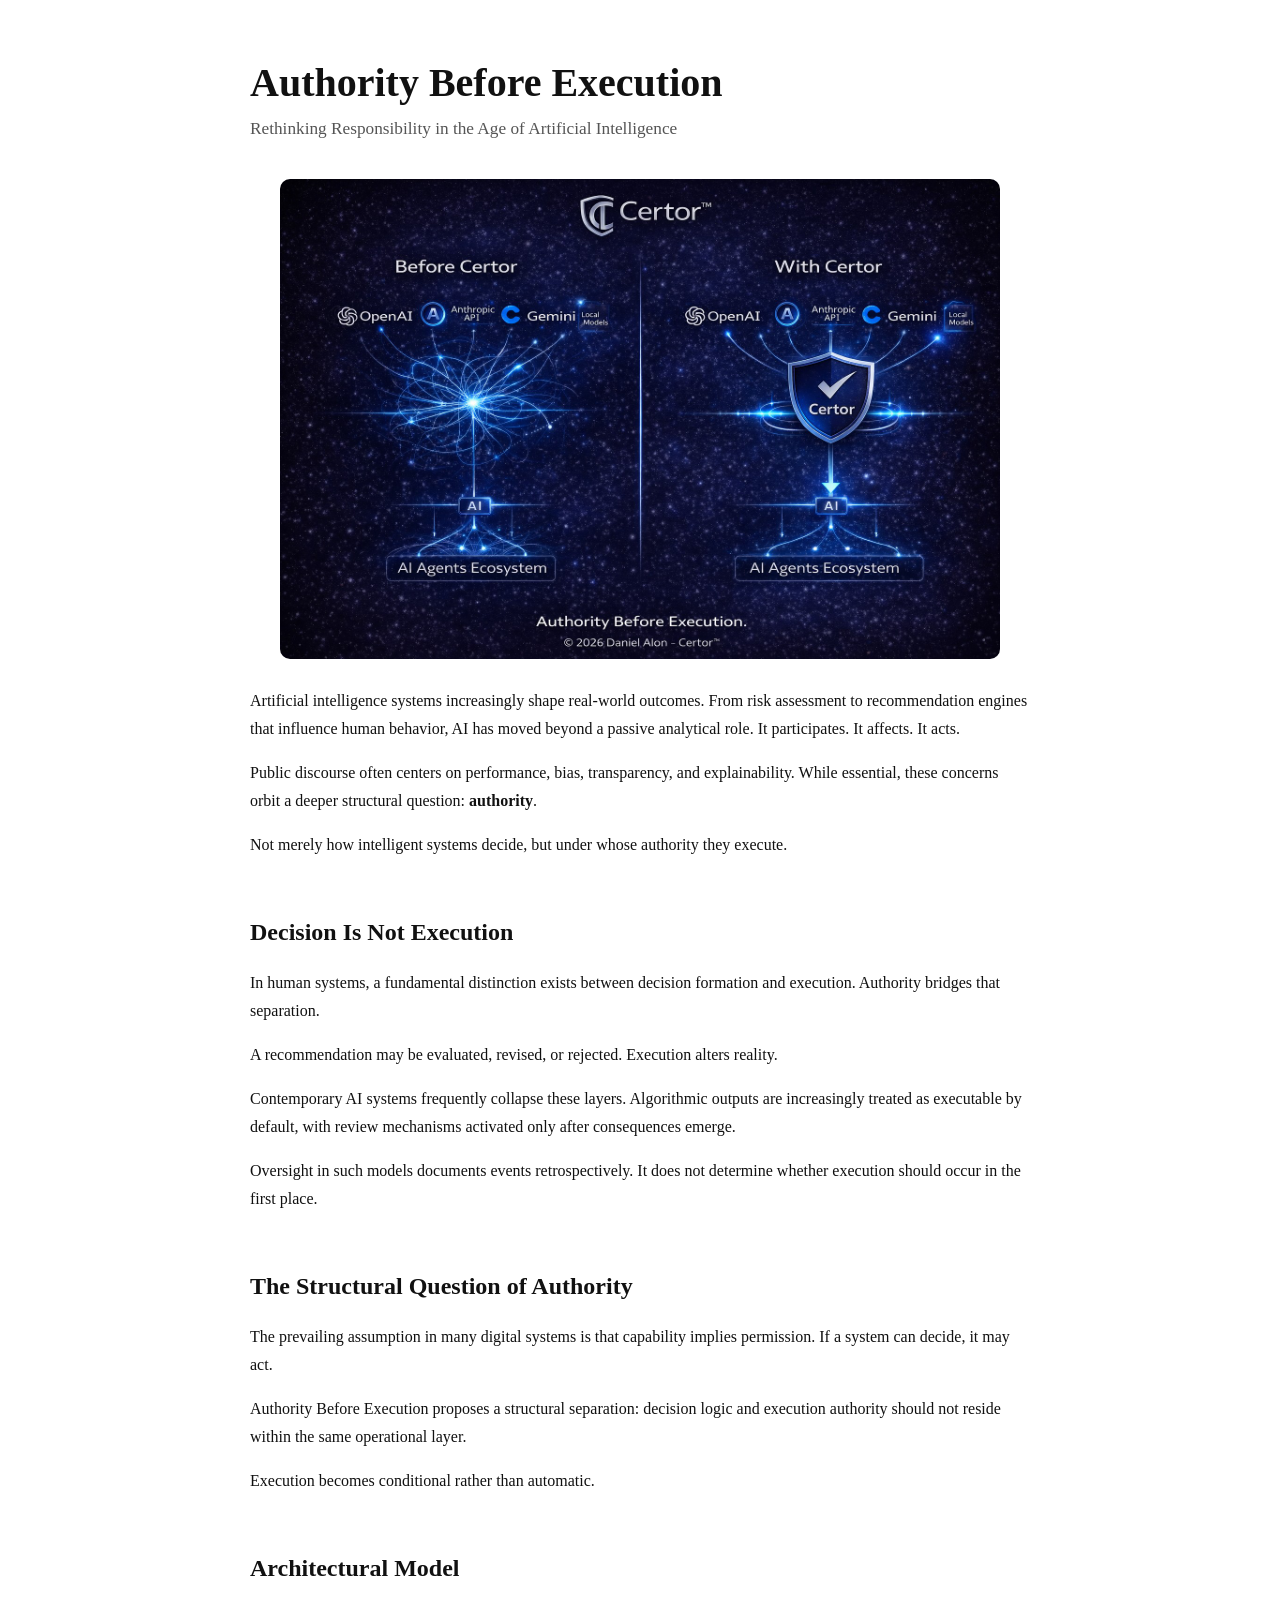
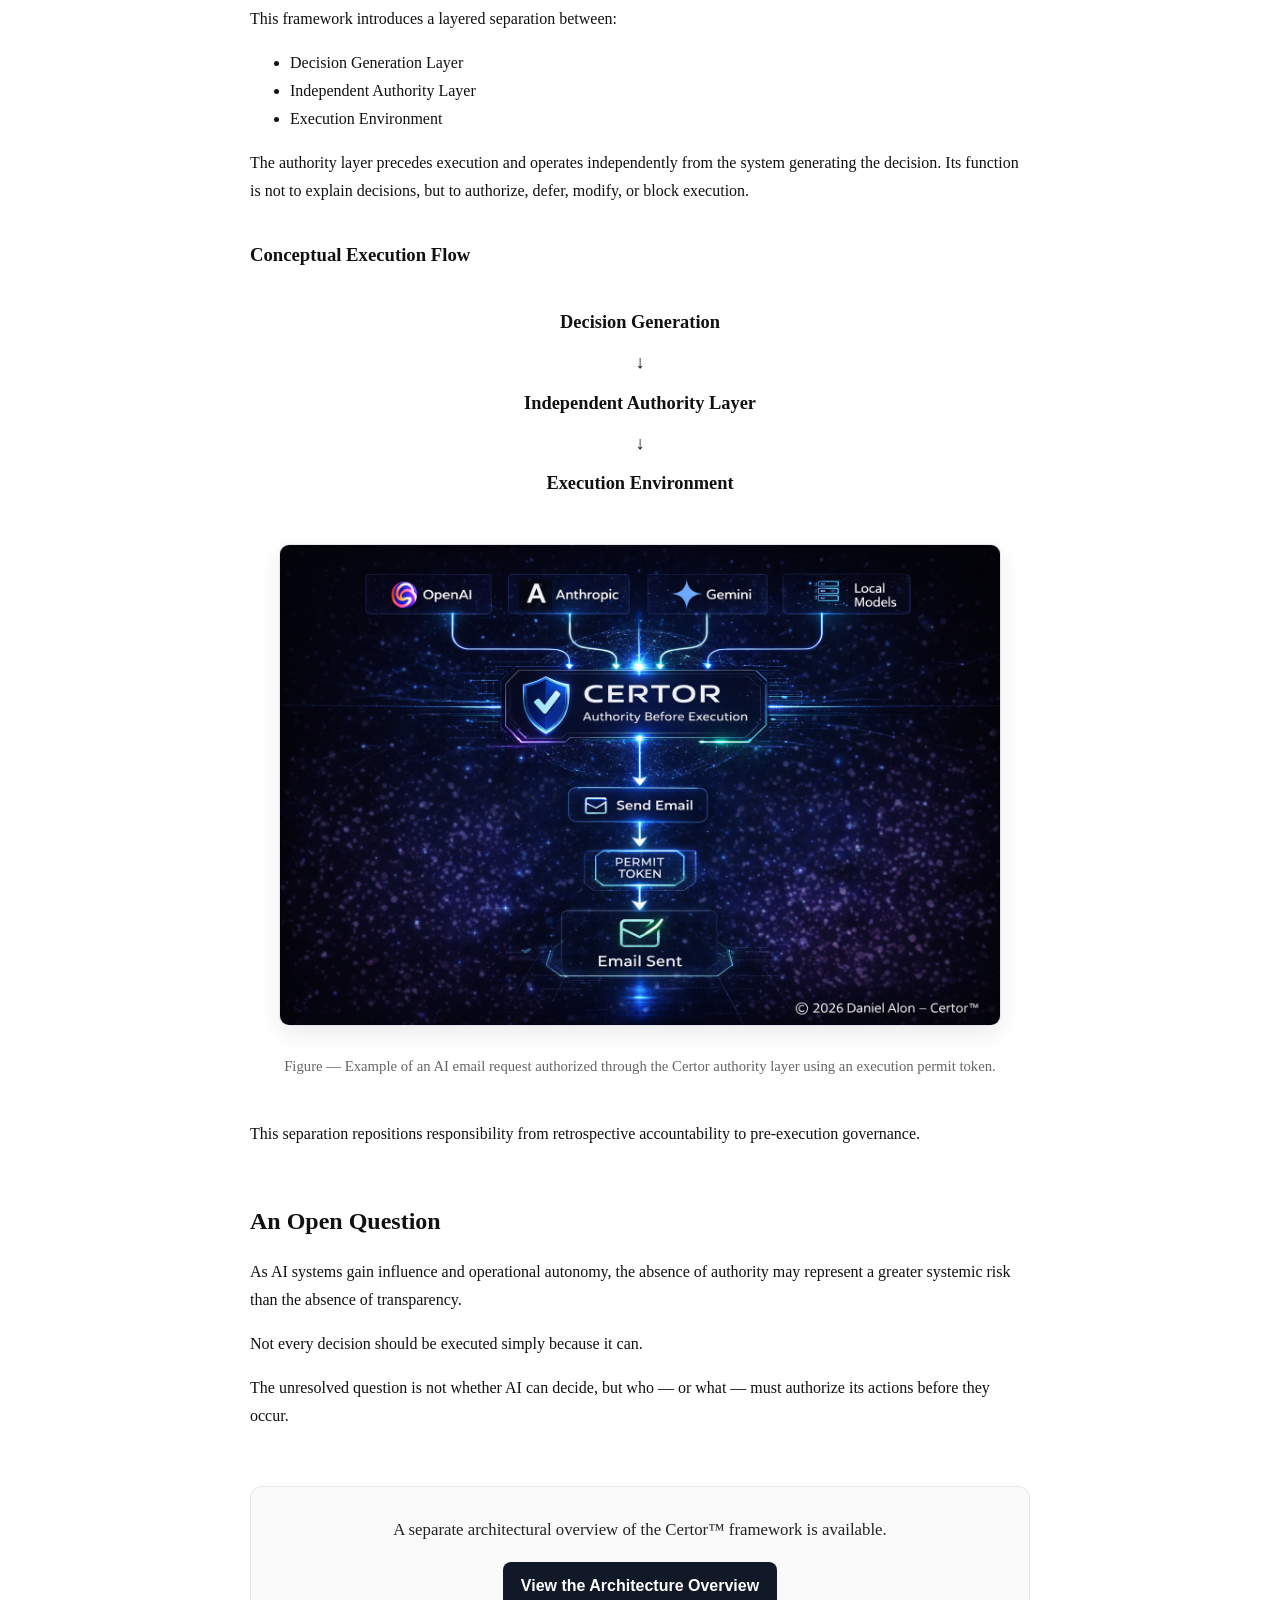
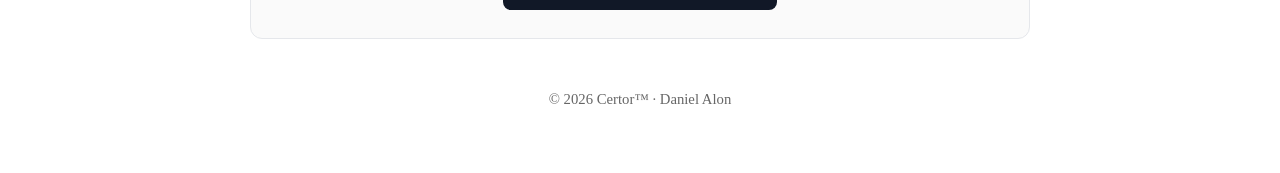
==== commit 4f37b20e: "Update index.html" ====
--- a/authority-before-execution/index.html
+++ b/authority-before-execution/index.html
@@ -193,11 +193,15 @@
 ↓<br>
 <strong>Execution Environment</strong>
 </div>
-<img src="certor-email-permit-token.png" alt="Certor execution permit token email example" />
-
-<p style="text-align:center; font-size:0.95em; color:#666;">
-Example: AI request to send an email authorized through Certor using an execution permit token.
-</p>
+<div style="margin:40px 0; text-align:center;">
+  <img src="certor-email-permit-token.png"
+       alt="Certor execution permit token email example"
+       style="box-shadow:0 8px 22px rgba(0,0,0,0.08); border:1px solid #e5e7eb; border-radius:10px;" />
+
+  <p style="margin-top:10px; font-size:0.92em; color:#666;">
+    Figure — Example of an AI email request authorized through the Certor authority layer using an execution permit token.
+  </p>
+</div>
 <p>
 This separation repositions responsibility from retrospective accountability
 to pre-execution governance.
